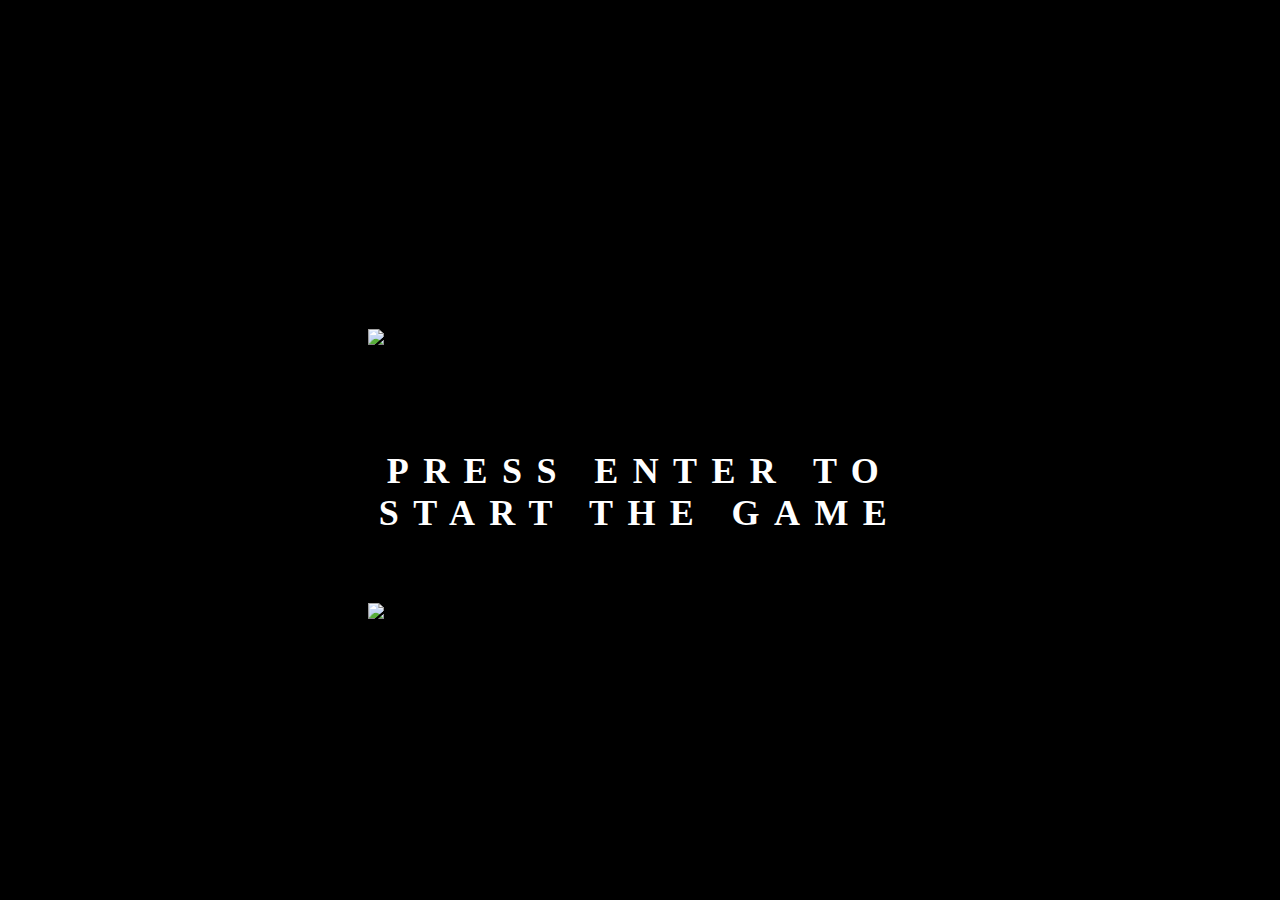
==== file.html @ 4f0b3bcd "add player's life design" ====
<!DOCTYPE HTML>
<HTML>

<head>
    <meta charset="utf-8"/>
    <link rel="stylesheet" href="style.css">
    <title>Typing game</title>
</head>

<body >
<div class="starwars-demo">
  
    <img src="    https://cssanimation.rocks/demo/starwars/images/star.svg" alt="Star" class="star">
    <img src="    https://cssanimation.rocks/demo/starwars/images/wars.svg" alt="Wars" class="wars">
    <h2 class="byline" id="byline">Press ENTER to start the game</h2>
  </div>
  <script src="app.js" type="text/javascript"></script>
</body>
---- style.css ----
/* display letter content*/
#lettersList{
    text-align: center;
    font-size: 250px;
    color: yellow;
}

/* time bar content*/
#time {
    height: 10px;
    width: 100%;
    background-color: brown;
}

/*score content*/
#score {
    font-size: 30px;
    padding-top: 30px;
    margin-left: 15px;
    color: yellow;
}

/*level content*/
#level {
    font-size: 30px;
    text-align: center;
    padding-top: 50px;
    font-size: 45px;
    font-family: Brushstroke, fantasy;
    color: yellow;
}

/*life content*/
#life {
    font-size: 30px;
    color: yellow;
}


/*form content*/
#formulaire {
	text-align:center;
	border: 3px double black;
	width: 30%;
	margin: auto;	
}


/* Animation properties */
.star {
  animation: star 10s ease-out infinite;
}
.wars {
  animation: wars 10s ease-out infinite;
}
.byline span {
  animation: spin-letters 10s linear infinite;
}
.byline {
  animation: move-byline 10s linear infinite;
}

/* Keyframes */
@keyframes star {
  0% {
    opacity: 0;
    transform: scale(1.5) translateY(-0.75em);
  }
  20% {
    opacity: 1;
  }
  89% {
    opacity: 1;
    transform: scale(1);
  }
  100% {
    opacity: 0;
    transform: translateZ(-1000em);
  }
}

@keyframes wars {
  0% {
    opacity: 0;
    transform: scale(1.5) translateY(0.5em);
  }
  20% {
    opacity: 1;
  }
  90% {
    opacity: 1;
    transform: scale(1);
  }
  100% {
    opacity: 0;
    transform: translateZ(-1000em);
  }
}

@keyframes spin-letters {
  0%, 10% {
    opacity: 0;
    transform: rotateY(90deg);
  }
  30% {
    opacity: 1;
  }
  70%, 86% {
    transform: rotateY(0);
    opacity: 1;
  }
  95%, 100% {
    opacity: 0;
  }
}

@keyframes move-byline {
  0% {
    transform: translateZ(5em);
  }
  100% {
    transform: translateZ(0);
  }
}

/* Make the 3D work on the container */
.starwars-demo {
  perspective: 800px;
  transform-style: preserve3d;
}

/* General styles and layout */
body {
  background: #000 url(https://cssanimation.rocks/demo/starwars/images/bg.jpg);
}

.starwars-demo {
  height: 17em;
  left: 50%;
  position: absolute;
  top: 53%;
  transform: translate(-50%, -50%);
  width: 34em;
}

.byline span {
  display: inline-block;
}

img {
  width: 100%;
}

.star, .wars, .byline {
  position: absolute;
}

.star {
  top: -0.75em;
}

.wars {
  bottom: -0.5em;
}

.byline {
  color: #fff;
  font-family: "ITC Serif Gothic", Lato;
  font-size: 2.25em;
  left: -2em;
  letter-spacing: 0.4em;
  right: -2em;
  text-align: center;
  text-transform: uppercase;
  top: 29%;
}
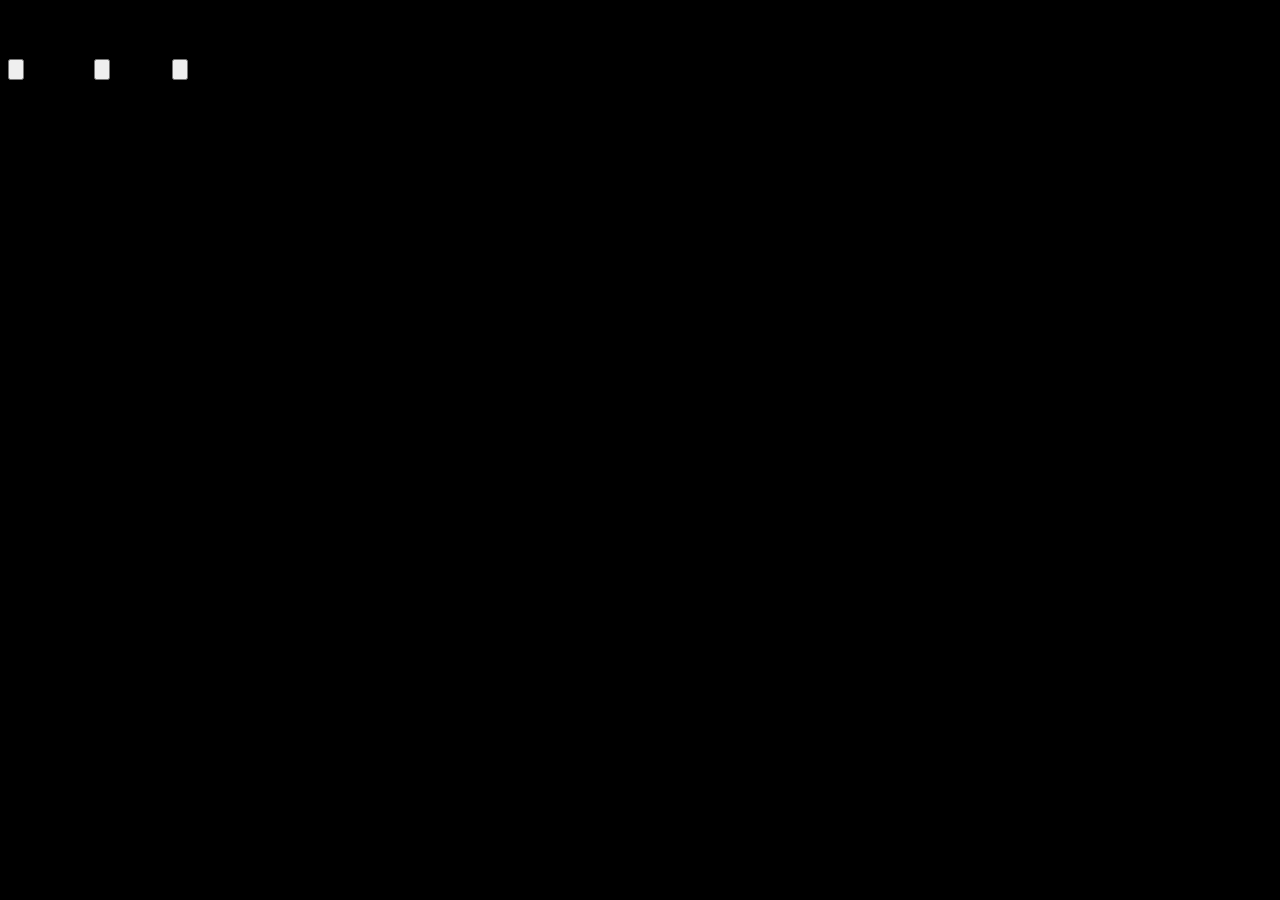
==== commit ad0179dd: "resolve bug double letters" ====
--- a/file.html
+++ b/file.html
@@ -8,11 +8,11 @@
 </head>
 
 <body >
-<div class="starwars-demo">
-  
-    <img src="    https://cssanimation.rocks/demo/starwars/images/star.svg" alt="Star" class="star">
-    <img src="    https://cssanimation.rocks/demo/starwars/images/wars.svg" alt="Wars" class="wars">
-    <h2 class="byline" id="byline">Press ENTER to start the game</h2>
-  </div>
+
+<h3>Choisis ton niveau</h3>
+<input type="button">Les lettres</input>
+<input type="button">Les mots</input>
+<input type="button">Les phrases</input>
+
   <script src="app.js" type="text/javascript"></script>
 </body>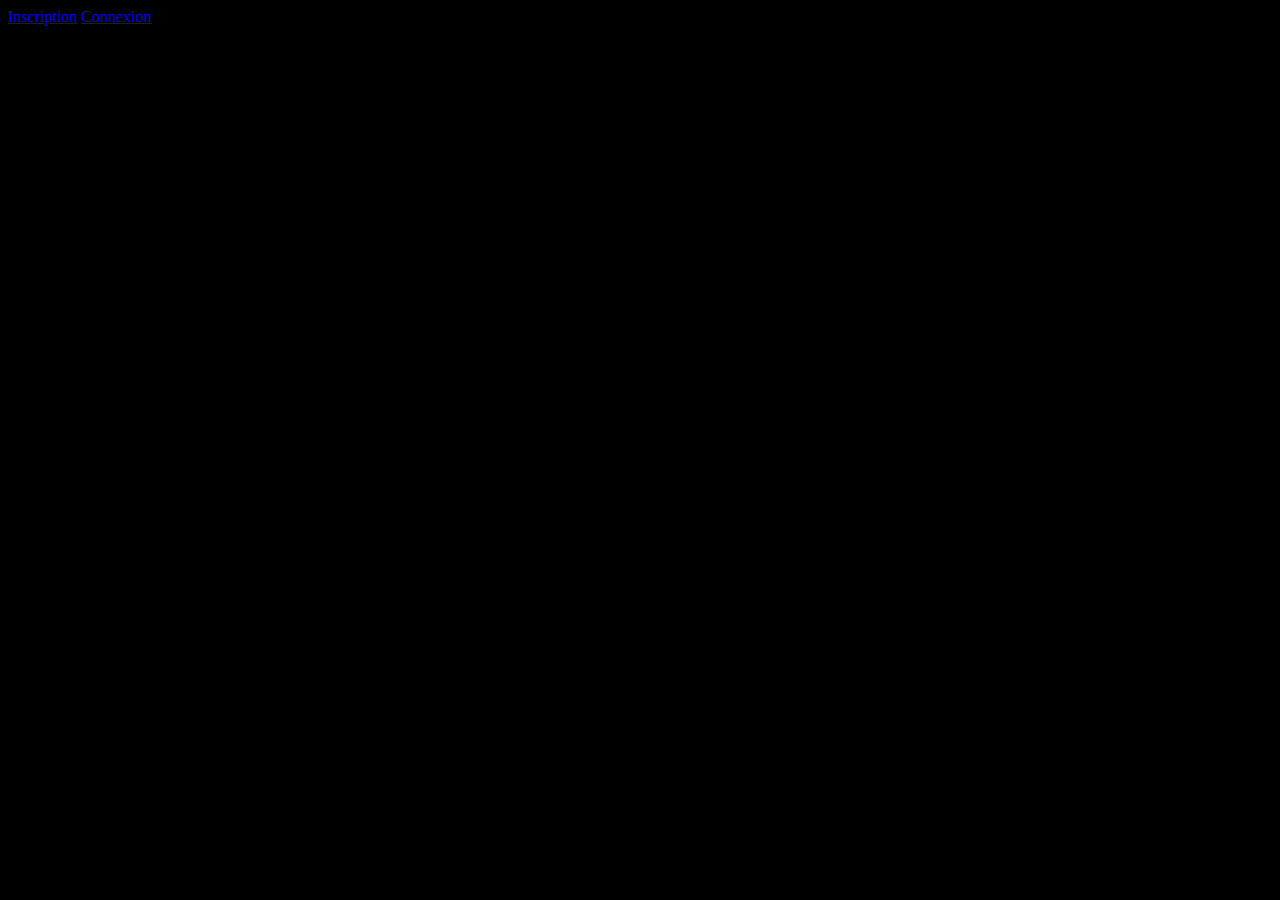
==== commit 5f6f3871: "begin refactoring" ====
--- a/file.html
+++ b/file.html
@@ -1,6 +1,5 @@
 <!DOCTYPE HTML>
 <HTML>
-
 <head>
     <meta charset="utf-8"/>
     <link rel="stylesheet" href="style.css">
@@ -9,10 +8,12 @@
 
 <body >
 
-<h3>Choisis ton niveau</h3>
-<input type="button">Les lettres</input>
-<input type="button">Les mots</input>
-<input type="button">Les phrases</input>
+
+  <a href="html/signin.html">Inscription</a>
+  <a href="html/login.html">Connexion</a>
+
+
+
 
   <script src="app.js" type="text/javascript"></script>
 </body>